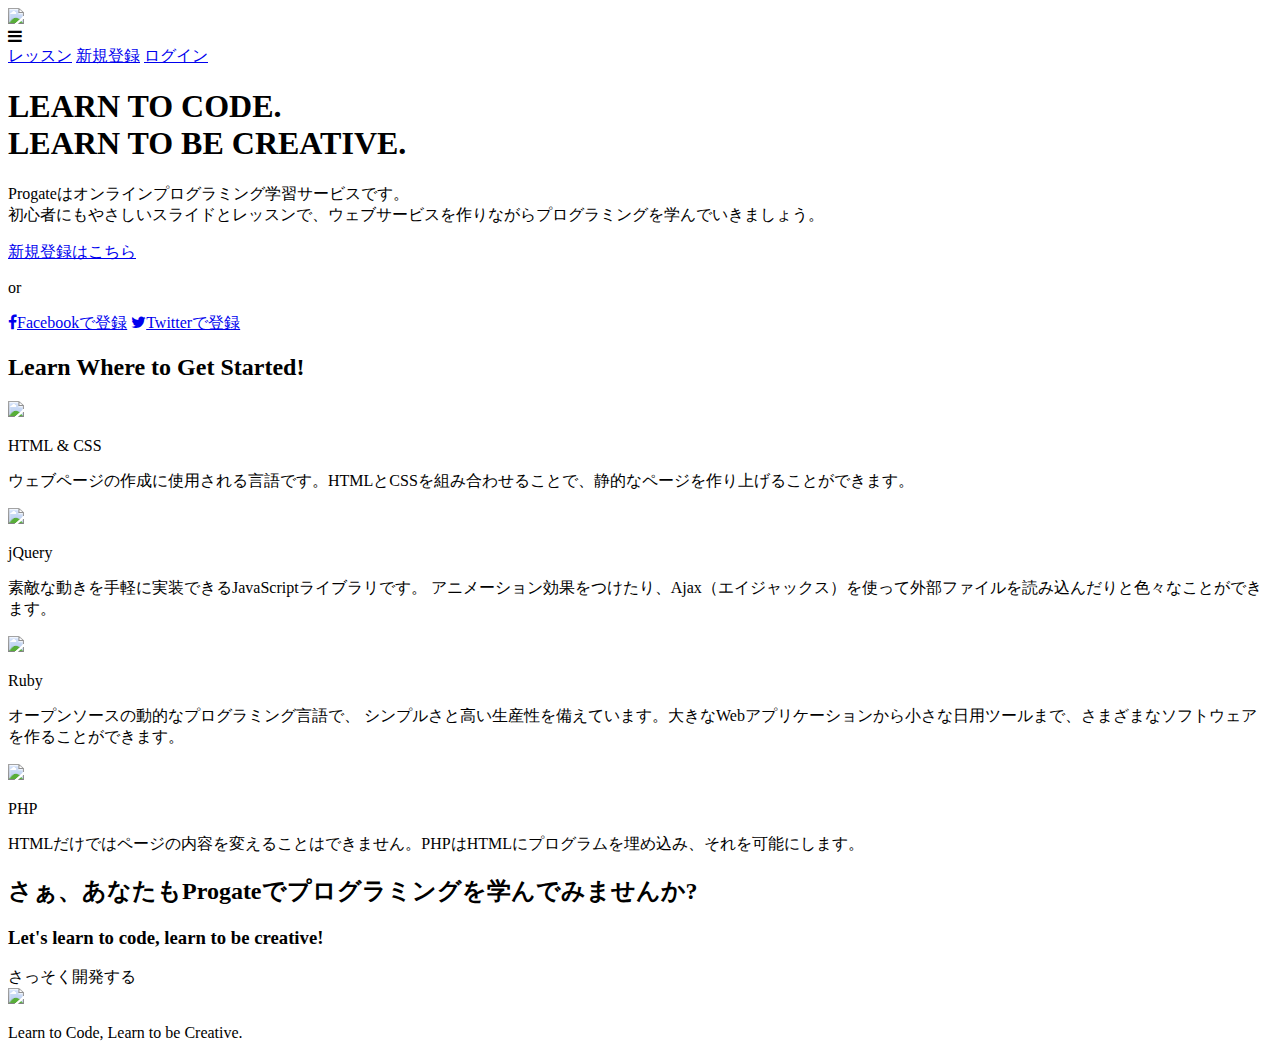
==== index.html @ 9808eaa3 "Create index.html" ====
<!DOCTYPE html>
<html>
<head>
  <meta charset="utf-8">
  <meta name="viewport" content="width=device-width, initial-scale=1.0">
  <title>Progate</title>
  <link href="https://maxcdn.bootstrapcdn.com/font-awesome/4.7.0/css/font-awesome.min.css" rel="stylesheet" integrity="sha384-wvfXpqpZZVQGK6TAh5PVlGOfQNHSoD2xbE+QkPxCAFlNEevoEH3Sl0sibVcOQVnN" crossorigin="anonymous">
  <link rel="stylesheet" type="text/css" href="stylesheet.css">
</head>
<body>
  <header>
    <div class="container">
      <div class="header-left">
        <img class="logo" src="https://prog-8.com/images/html/advanced/main_logo.png">
      </div>
      <span class="fa fa-bars menu-icon"></span>
      <div class="header-right">
        <a href="#">レッスン</a>
        <a href="#">新規登録</a>
        <a href="#" class="login">ログイン</a>
      </div>
    </div>
  </header>
  <div class="top-wrapper">
    <div class="container">
      <h1>LEARN TO CODE.<br>LEARN TO BE CREATIVE.</h1>
      <p>Progateはオンラインプログラミング学習サービスです。<br>初心者にもやさしいスライドとレッスンで、ウェブサービスを作りながらプログラミングを学んでいきましょう。</p>
      <div class="btn-wrapper">
        <a href="#" class="btn signup">新規登録はこちら</a>
        <p>or</p>
        <a href="#" class="btn facebook"><span class="fa fa-facebook"></span>Facebookで登録</a>
        <a href="#" class="btn twitter"><span class="fa fa-twitter"></span>Twitterで登録</a>
      </div>
    </div>
  </div>
  <div class="lesson-wrapper">
    <div class="container">
      <div class="heading">
        <h2>Learn Where to Get Started!</h2>
      </div>
      <div class="lessons">
        <div class="lesson">
          <div class="lesson-icon">
            <img src="https://prog-8.com/images/html/advanced/html.png">
            <p>HTML & CSS</p>
          </div>
          <p class="text-contents">ウェブページの作成に使用される言語です。HTMLとCSSを組み合わせることで、静的なページを作り上げることができます。</p>
        </div>
        <div class="lesson">
          <div class="lesson-icon">
            <img src="https://prog-8.com/images/html/advanced/jQuery.png">
            <p>jQuery</p>
          </div>
          <p class="text-contents">素敵な動きを手軽に実装できるJavaScriptライブラリです。 アニメーション効果をつけたり、Ajax（エイジャックス）を使って外部ファイルを読み込んだりと色々なことができます。</p>
        </div>
        <div class="lesson">
          <div class="lesson-icon">
            <img src="https://prog-8.com/images/html/advanced/ruby.png">
            <p>Ruby</p>
          </div>
          <p class="text-contents">オープンソースの動的なプログラミング言語で、 シンプルさと高い生産性を備えています。大きなWebアプリケーションから小さな日用ツールまで、さまざまなソフトウェアを作ることができます。</p>
        </div>
        <div class="lesson">
          <div class="lesson-icon">
            <img src="https://prog-8.com/images/html/advanced/php.png">
            <p>PHP</p>
          </div>
          <p class="text-contents">HTMLだけではページの内容を変えることはできません。PHPはHTMLにプログラムを埋め込み、それを可能にします。</p>
        </div>
      </div>
      <div class="clear"></div>
    </div>
  </div>
  <div class="message-wrapper">
    <div class="container">
      <div class="heading">
        <h2>さぁ、あなたもProgateでプログラミングを学んでみませんか?</h2>
        <h3>Let's learn to code, learn to be creative!</h3>
      </div>
      <span class="btn message">さっそく開発する</span>
    </div>
  </div>
  <footer>
    <div class="container">
      <img src="https://prog-8.com/images/html/advanced/footer_logo.png">
      <p>Learn to Code, Learn to be Creative.</p>
    </div>
  </footer>
</body>
</html>
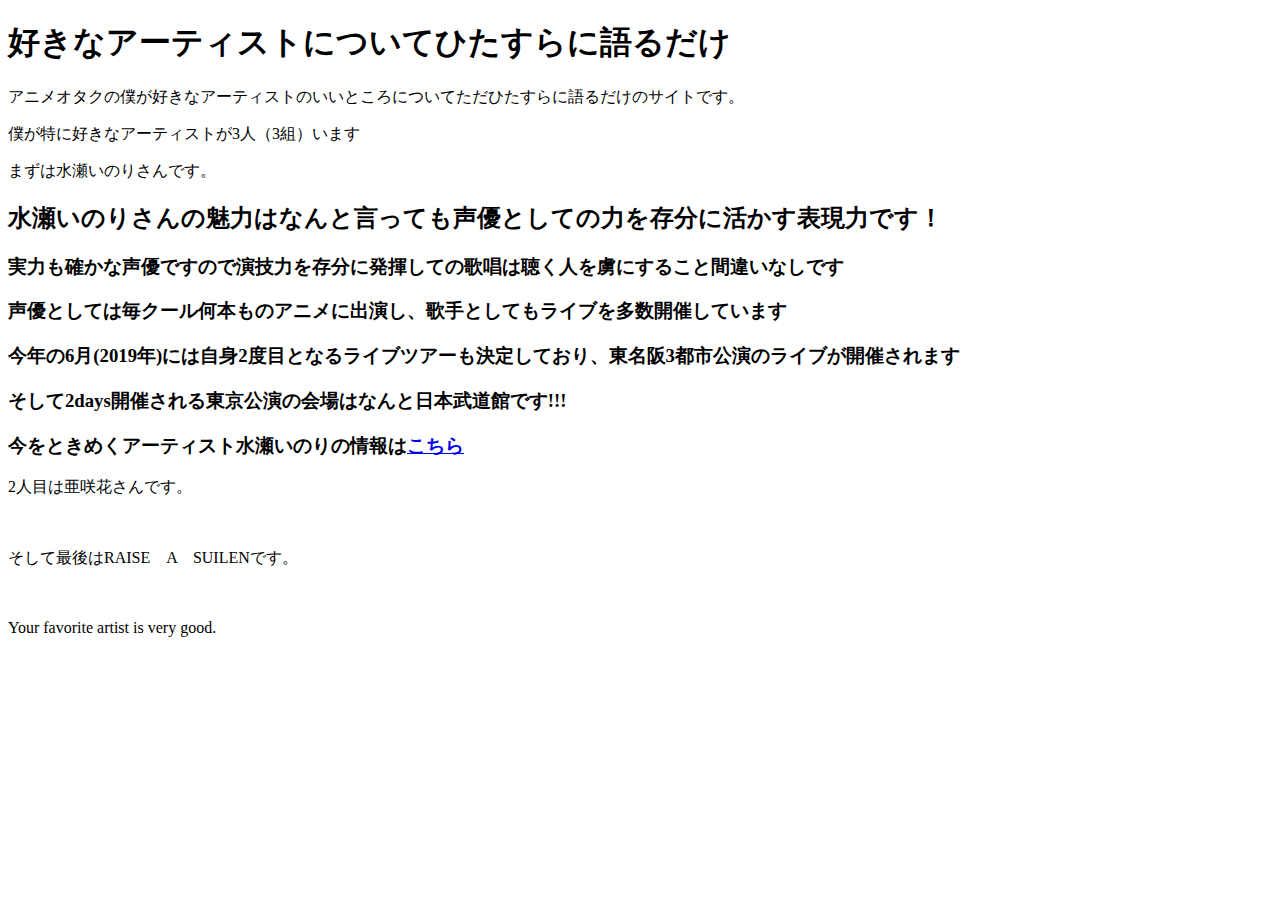
==== commit 3bfbfc70: "Create index.html" ====
--- a/index.html
+++ b/index.html
@@ -1,90 +1,52 @@
 <!DOCTYPE html>
 <html>
-<head>
-  <meta charset="utf-8">
-  <meta name="viewport" content="width=device-width, initial-scale=1.0">
-  <title>Progate</title>
-  <link href="https://maxcdn.bootstrapcdn.com/font-awesome/4.7.0/css/font-awesome.min.css" rel="stylesheet" integrity="sha384-wvfXpqpZZVQGK6TAh5PVlGOfQNHSoD2xbE+QkPxCAFlNEevoEH3Sl0sibVcOQVnN" crossorigin="anonymous">
-  <link rel="stylesheet" type="text/css" href="stylesheet.css">
-</head>
-<body>
-  <header>
-    <div class="container">
-      <div class="header-left">
-        <img class="logo" src="https://prog-8.com/images/html/advanced/main_logo.png">
+  <head>
+    <link rel="stylesheet" href="stylesheet.css">
+    <meta charset="utf-8">
+    <title>むつみのFavorite artist</title>
+  </head>
+  <body>
+    <h1 class="title">好きなアーティストについてひたすらに語るだけ</h1>
+    <p>アニメオタクの僕が好きなアーティストのいいところについてただひたすらに語るだけのサイトです。</p>
+
+    <p>僕が特に好きなアーティストが3人（3組）います</p>
+
+    <div class="jacket">
+
+      <div class="inori">
+        <div class="inori-contents">
+          <p>まずは水瀬いのりさんです。</p>
+          <h2>水瀬いのりさんの魅力はなんと言っても声優としての力を存分に活かす表現力です！</h2>
+          <h3>実力も確かな声優ですので演技力を存分に発揮しての歌唱は聴く人を虜にすること間違いなしです</h3>
+          <h3>声優としては毎クール何本ものアニメに出演し、歌手としてもライブを多数開催しています</h3>
+          <h3>今年の6月(2019年)には自身2度目となるライブツアーも決定しており、東名阪3都市公演のライブが開催されます</h3>
+          <h3 class="budoukann">そして2days開催される東京公演の会場はなんと<span>日本武道館</span>です!!!</h3>
+          <h3>今をときめくアーティスト水瀬いのりの情報は<a href="https://www.inoriminase.com/">こちら</a></h3>
+        
+
+
+
+
+<!--<img src="https://www.lisani.jp/admin/wp-content/uploads/2018/09/1809131527-mk-001.jpg" alt="">  -->
+        </div>
       </div>
-      <span class="fa fa-bars menu-icon"></span>
-      <div class="header-right">
-        <a href="#">レッスン</a>
-        <a href="#">新規登録</a>
-        <a href="#" class="login">ログイン</a>
+
+      <div class="asaka">
+        <p>2人目は亜咲花さんです。</p>
+        <img src="http://asaka1007.jp/discography/img/ussw-0069.jpg?45" alt="">
+      </div>
+
+      <div class="ras">
+        <p>そして最後はRAISE　A　SUILENです。</p>
+        <img src="https://s3-ap-northeast-1.amazonaws.com/bang-dream-portal/16708943-8208-422c-a8d6-66289f744c4d.jpg" alt="">
       </div>
     </div>
-  </header>
-  <div class="top-wrapper">
-    <div class="container">
-      <h1>LEARN TO CODE.<br>LEARN TO BE CREATIVE.</h1>
-      <p>Progateはオンラインプログラミング学習サービスです。<br>初心者にもやさしいスライドとレッスンで、ウェブサービスを作りながらプログラミングを学んでいきましょう。</p>
-      <div class="btn-wrapper">
-        <a href="#" class="btn signup">新規登録はこちら</a>
-        <p>or</p>
-        <a href="#" class="btn facebook"><span class="fa fa-facebook"></span>Facebookで登録</a>
-        <a href="#" class="btn twitter"><span class="fa fa-twitter"></span>Twitterで登録</a>
+    <footer>
+      <div class="footer-sentence">
+        <p>Your favorite artist is very good.</p>
       </div>
-    </div>
-  </div>
-  <div class="lesson-wrapper">
-    <div class="container">
-      <div class="heading">
-        <h2>Learn Where to Get Started!</h2>
-      </div>
-      <div class="lessons">
-        <div class="lesson">
-          <div class="lesson-icon">
-            <img src="https://prog-8.com/images/html/advanced/html.png">
-            <p>HTML & CSS</p>
-          </div>
-          <p class="text-contents">ウェブページの作成に使用される言語です。HTMLとCSSを組み合わせることで、静的なページを作り上げることができます。</p>
-        </div>
-        <div class="lesson">
-          <div class="lesson-icon">
-            <img src="https://prog-8.com/images/html/advanced/jQuery.png">
-            <p>jQuery</p>
-          </div>
-          <p class="text-contents">素敵な動きを手軽に実装できるJavaScriptライブラリです。 アニメーション効果をつけたり、Ajax（エイジャックス）を使って外部ファイルを読み込んだりと色々なことができます。</p>
-        </div>
-        <div class="lesson">
-          <div class="lesson-icon">
-            <img src="https://prog-8.com/images/html/advanced/ruby.png">
-            <p>Ruby</p>
-          </div>
-          <p class="text-contents">オープンソースの動的なプログラミング言語で、 シンプルさと高い生産性を備えています。大きなWebアプリケーションから小さな日用ツールまで、さまざまなソフトウェアを作ることができます。</p>
-        </div>
-        <div class="lesson">
-          <div class="lesson-icon">
-            <img src="https://prog-8.com/images/html/advanced/php.png">
-            <p>PHP</p>
-          </div>
-          <p class="text-contents">HTMLだけではページの内容を変えることはできません。PHPはHTMLにプログラムを埋め込み、それを可能にします。</p>
-        </div>
-      </div>
-      <div class="clear"></div>
-    </div>
-  </div>
-  <div class="message-wrapper">
-    <div class="container">
-      <div class="heading">
-        <h2>さぁ、あなたもProgateでプログラミングを学んでみませんか?</h2>
-        <h3>Let's learn to code, learn to be creative!</h3>
-      </div>
-      <span class="btn message">さっそく開発する</span>
-    </div>
-  </div>
-  <footer>
-    <div class="container">
-      <img src="https://prog-8.com/images/html/advanced/footer_logo.png">
-      <p>Learn to Code, Learn to be Creative.</p>
-    </div>
-  </footer>
-</body>
+    </footer>
+  </body>
+
+
 </html>
